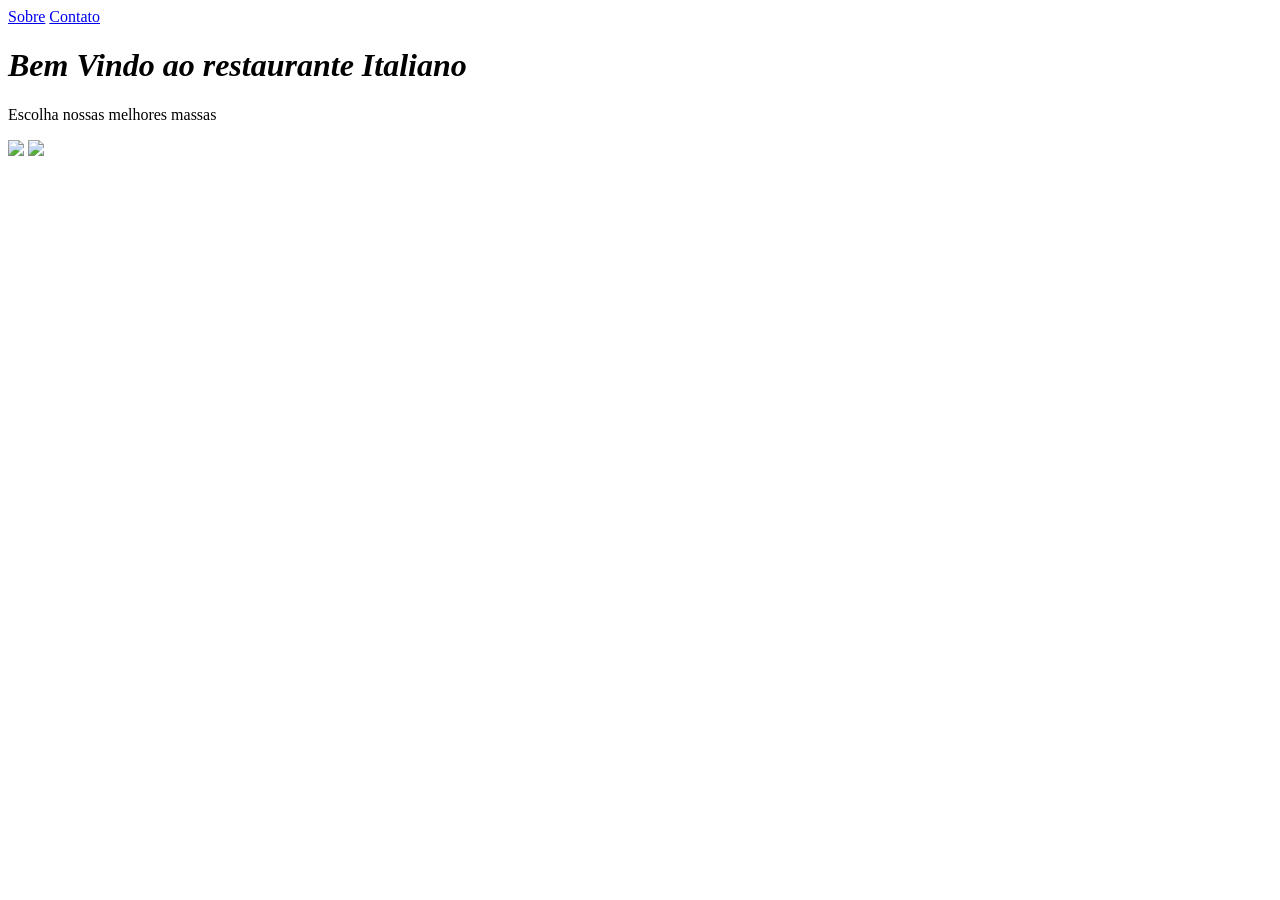
==== index.html @ 54cd76e1 "Add files via upload" ====
<!DOCTYPE html>
<html lang="pt-br">
<head>
    <meta charset="UTF-8">
    <meta name="viewport" content="width=device-width, initial-scale=1.0">
    <title>Restaurante</title>
</head>
<body>
    <nav>
        <a href="sobre.html">Sobre</a>
        <a href="contato.html">Contato</a>
    </nav>
    <h1><em>Bem Vindo ao restaurante Italiano</em></h1>
    <p>Escolha nossas melhores massas</p>
    <img src="C:\Users\CAMARGO\Desktop\pwi-nicol.choque2026\Imagens\massa3.jpg">
    <!--inserir figura sem copiar toda a linha do endereço-->
    <img src="..\pwi-nicol.choque2026\Imagens\massa1.jpg">
</body>
</html>
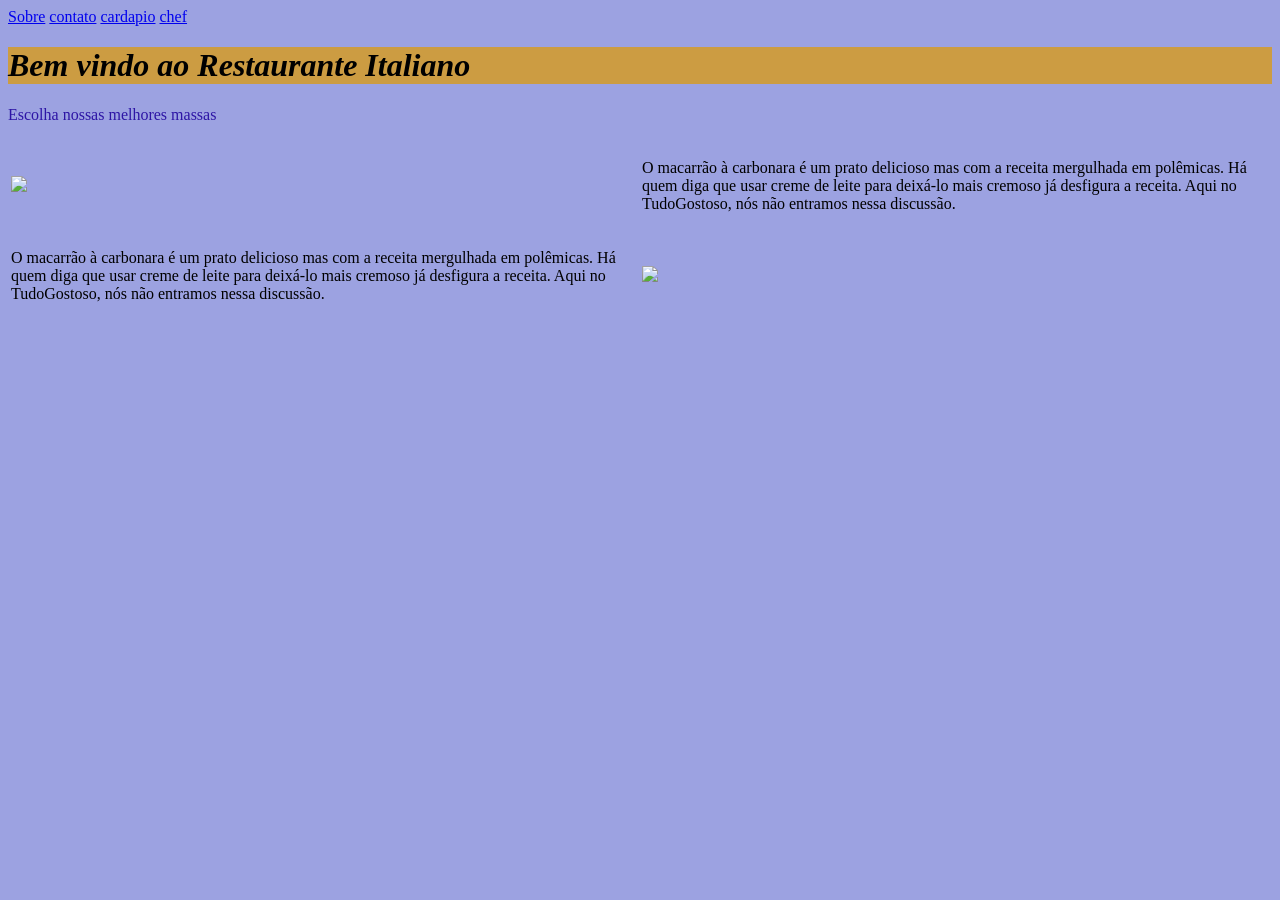
==== commit c4fbdba2: "Add files via upload" ====
--- a/index.html
+++ b/index.html
@@ -5,15 +5,24 @@
     <meta name="viewport" content="width=device-width, initial-scale=1.0">
     <title>Restaurante</title>
 </head>
-<body>
+<body style="background-color: rgba(36, 49, 189, 0.452);">
     <nav>
-        <a href="sobre.html">Sobre</a>
-        <a href="contato.html">Contato</a>
+        <a href="Sobre.html">Sobre</a>
+        <a href="contato.html">contato</a>
+        <a href="cardapio.html">cardapio</a>
+        <a href="chef.html">chef</a>
     </nav>
-    <h1><em>Bem Vindo ao restaurante Italiano</em></h1>
-    <p>Escolha nossas melhores massas</p>
-    <img src="C:\Users\CAMARGO\Desktop\pwi-nicol.choque2026\Imagens\massa3.jpg">
-    <!--inserir figura sem copiar toda a linha do endereço-->
-    <img src="..\pwi-nicol.choque2026\Imagens\massa1.jpg">
+    <h1 style="background-color:rgb(204, 156, 66);"><em>Bem vindo ao Restaurante Italiano</em></h1>
+    <p style="color:rgb(45, 21, 165);">Escolha nossas melhores massas</p>
+    <table>
+        <tr>
+            <td><img src="C:\Users\CAMARGO\Desktop\imagem\massa1.jpg"></td>
+            <td><p>O macarrão à carbonara é um prato delicioso mas com a receita mergulhada em polêmicas. Há quem diga que usar creme de leite para deixá-lo mais cremoso já desfigura a receita. Aqui no TudoGostoso, nós não entramos nessa discussão.</p></td>
+        </tr>
+        <tr>
+            <td><p>O macarrão à carbonara é um prato delicioso mas com a receita mergulhada em polêmicas. Há quem diga que usar creme de leite para deixá-lo mais cremoso já desfigura a receita. Aqui no TudoGostoso, nós não entramos nessa discussão.</p></td>
+            <td><img src="C:\Users\CAMARGO\Desktop\imagem\massa2.jpg"></td>
+        </tr>
+    </table>
 </body>
 </html>
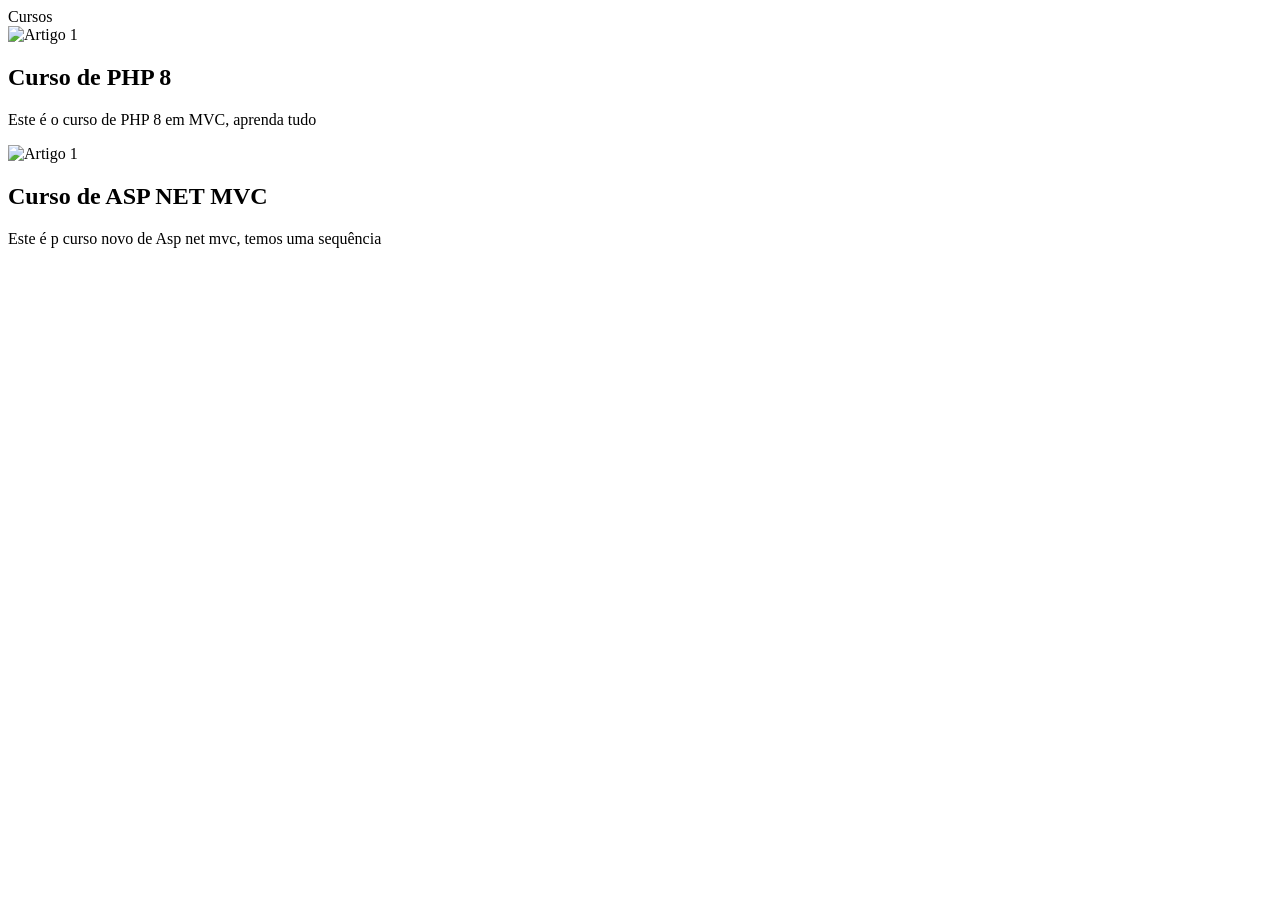
==== commit 5ec1e62c: "Add files via upload" ====
--- a/index.html
+++ b/index.html
@@ -2,27 +2,128 @@
 <html lang="pt-br">
 <head>
     <meta charset="UTF-8">
-    <meta name="viewport" content="width=device-width, initial-scale=1.0">
-    <title>Restaurante</title>
+    <meta name="viewport" content="width=device-width, initial-scale=1.0, maximum-scale=1, minimum-scale=1">
+    <meta name="keywords" content="Curso de Programação, curso de programação web, programação mobile">
+    <meta name="description" content="Aprenda programação web com os melhores instrutores, Professor Andre Maia">
+    <link rel="shortcut icon" type="image/x-icon" href="img/escola.png"/>
+    <title>Document</title>
+
+<!-- Este código abaixo é para importar a classe de -->
+<link href="https://file.myfontastic.com/" rel="stylesheet">
+<link href="css/style.css" rel="stylesheet" type="text/css"
+    
+
+    <title>Cursos</title>
 </head>
-<body style="background-color: rgba(36, 49, 189, 0.452);">
-    <nav>
-        <a href="Sobre.html">Sobre</a>
-        <a href="contato.html">contato</a>
-        <a href="cardapio.html">cardapio</a>
-        <a href="chef.html">chef</a>
-    </nav>
-    <h1 style="background-color:rgb(204, 156, 66);"><em>Bem vindo ao Restaurante Italiano</em></h1>
-    <p style="color:rgb(45, 21, 165);">Escolha nossas melhores massas</p>
-    <table>
-        <tr>
-            <td><img src="C:\Users\CAMARGO\Desktop\imagem\massa1.jpg"></td>
-            <td><p>O macarrão à carbonara é um prato delicioso mas com a receita mergulhada em polêmicas. Há quem diga que usar creme de leite para deixá-lo mais cremoso já desfigura a receita. Aqui no TudoGostoso, nós não entramos nessa discussão.</p></td>
-        </tr>
-        <tr>
-            <td><p>O macarrão à carbonara é um prato delicioso mas com a receita mergulhada em polêmicas. Há quem diga que usar creme de leite para deixá-lo mais cremoso já desfigura a receita. Aqui no TudoGostoso, nós não entramos nessa discussão.</p></td>
-            <td><img src="C:\Users\CAMARGO\Desktop\imagem\massa2.jpg"></td>
-        </tr>
-    </table>
+<body>
+    
+
+
+
+
+
+
+
+
+
+
+
+
+
+
+
+
+
+
+
+
+
+
+
+
+
+
+
+</div>
+
+<main class="main">
+    <div class="conteudo">
+        <section class="info">
+            <article class="info_coluna">
+                <img src="img/php.jpg" alt="Artigo 1" class="info_img" />
+                <h2 class="info_titulo">Curso de PHP 8</h2>
+                <p class="info_txt"> Este é o curso de PHP 8 em MVC, aprenda tudo </p>
+            </article>
+
+        <article class="info_coluna">
+            <img src="img/asp.jpg" alt="Artigo 1" class="info_img">
+            <h2 class="info_titulo">Curso de ASP NET MVC</h2>
+            <p class="info_txt">Este é p curso novo de Asp net mvc, temos uma sequência</p>
+
+
+
+
+
+
+
+
+
+
+
+
+
+
+
+
+
+
+
+
+
+
+
+
+
+
+
+
+
+
+
+
+
+
+
+
+
+
+
+
+
+
+
+
+
+
+
+
+
+
+
+
+
+
+
+
+
+
+
+
+
+    <footer
+        </article>
+        </section>
+    </div>
+</main>
 </body>
 </html>
